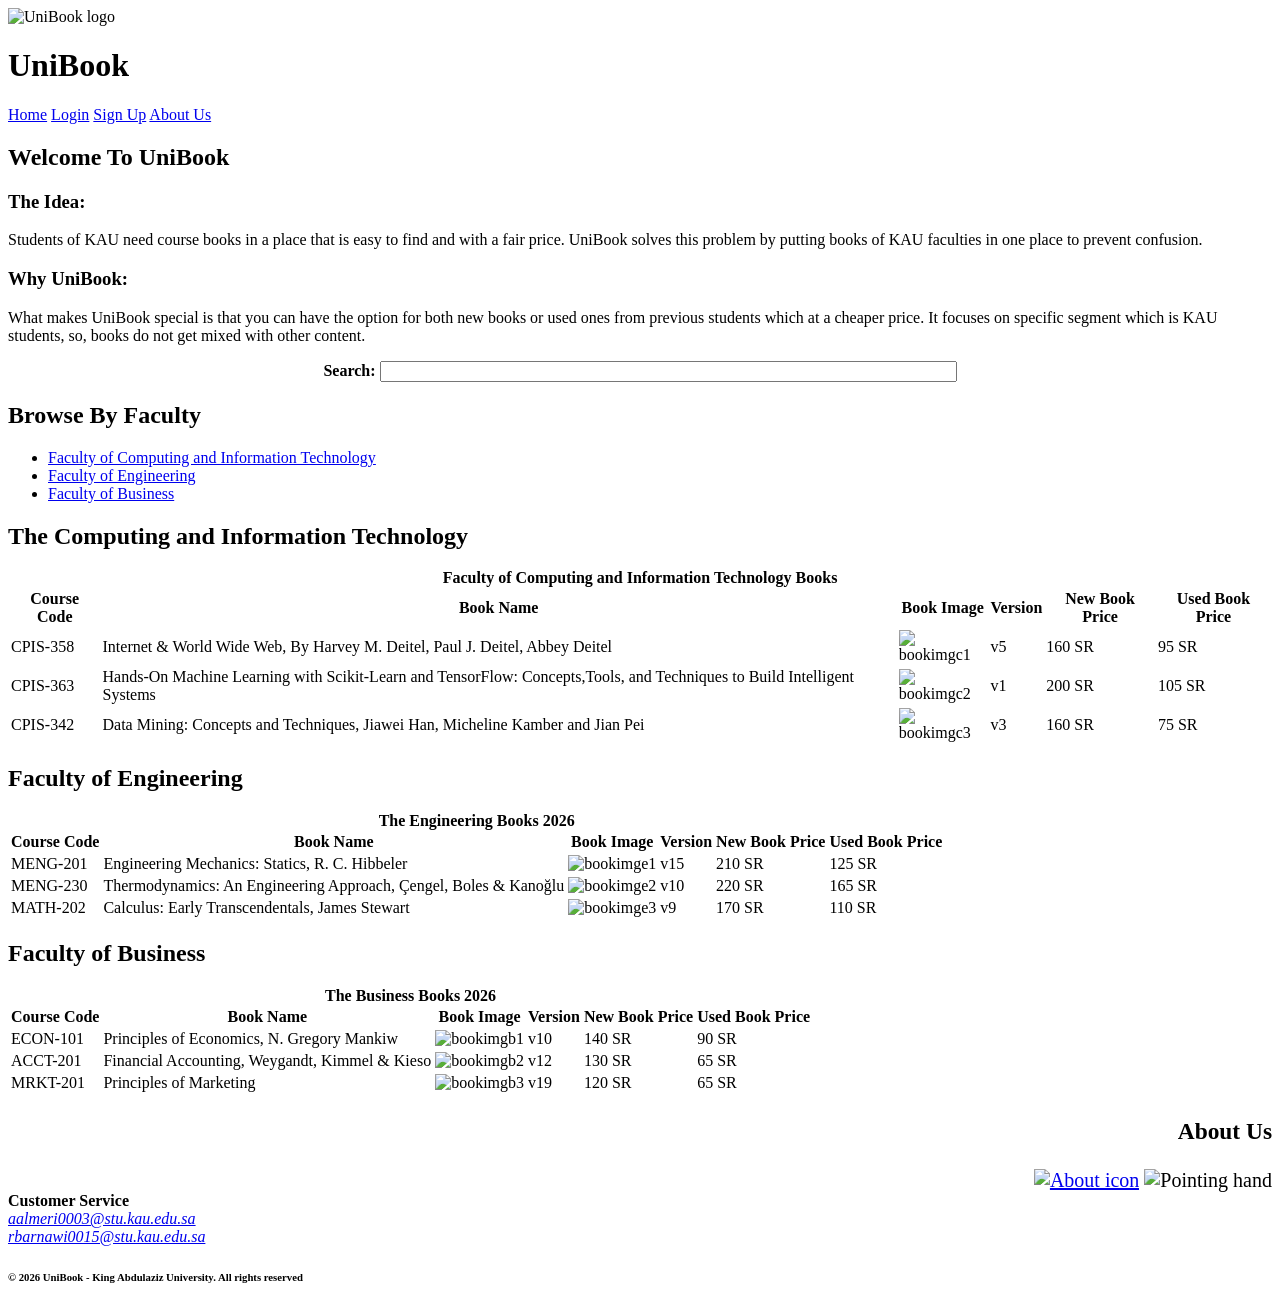
==== index.html @ d8ee411d "h" ====
<!DOCTYPE html>
<html>

<head>
    <meta charset="UTF-8" />
    <title>UniBook - Home</title>
    <link rel="stylesheet" type="text/css" href="style.css"/>
    
</head>

<body>
    <header>
    <img src="logo.jpg" alt="UniBook logo" width="120" height="120" usemap="#logo" />
        <map name="logo">
            <area shape="rect" coords="0,0,120,120" href="about.html" alt="Go to About Us" />
        </map>
        <h1>UniBook</h1>
    </header>
    <nav>
        <a href="index.html">Home</a>
        <a href="login.html">Login</a>
        <a href="signup.html">Sign Up</a>
        <a href="about.html">About Us</a>
    </nav>
    <main>
        <h2>Welcome To UniBook</h2>
        <article>
            
            <h3>The Idea:</h3>
            <p>
                
                <span class="general"> 
                    Students of KAU need course books in a place that is easy to find and with a fair price.
                    UniBook solves this problem by putting books of KAU faculties in one place to prevent confusion.
                </span>
               
            </p>
            <h3>Why UniBook:</h3>
            <p>
                <span class="general"> 
                    What makes UniBook special is that you can have the option for both new books or used ones from previous
                     students
                     which at a cheaper price. It focuses on specific segment which is KAU students, so, books do not get
                    mixed with other content.
                </span>
            </p>
            <p style="text-align: center;">
                <label>
                    <b>Search:</b>
                    <input type="text" name="Serbook" size="70" maxlength="100" />
                </label>
            </p>
        </article>
        <h2>Browse By Faculty</h2>
        <ul>
            <li><a href="#computing">Faculty of Computing and Information Technology</a></li>
            <li><a href="#engineering">Faculty of Engineering</a></li>
            <li><a href="#business">Faculty of Business</a></li>



        </ul>
        <section id="computing">
            <h2>The Computing and Information Technology</h2>
            <table>
                <caption><b>Faculty of Computing and Information Technology Books</b></caption>
                <thead>
                    <tr>
                        <th>Course Code</th>
                        <th>Book Name</th>
                        <th>Book Image</th>
                        <th>Version</th>
                        <th>New Book Price</th>
                        <th>Used Book Price</th>
                    </tr>
                </thead>
                <tbody>
                    <tr>
                        <td>CPIS-358</td>
                        <td>Internet &amp; World Wide Web, By Harvey M. Deitel, Paul J. Deitel, Abbey Deitel</td>
                        <td><img src="book1c.png" alt="bookimgc1" width="80" height="100"></td>
                        <td>v5</td>
                        <td>160 SR</td>
                        <td>95 SR</td>
                    </tr>
                    <tr>
                        <td>CPIS-363</td>
                        <td>Hands-On Machine Learning with Scikit-Learn and TensorFlow: Concepts,Tools, and Techniques
                            to Build Intelligent Systems</td>
                        <td><img src="book2c.png" alt="bookimgc2" width="80" height="100"></td>    
                        <td>v1</td>
                        <td>200 SR</td>
                        <td>105 SR</td>
                    </tr>
                    <tr>
                        <td>CPIS-342</td>
                        <td>Data Mining: Concepts and Techniques, Jiawei Han, Micheline Kamber and Jian Pei</td>
                        <td><img src="book3c.png" alt="bookimgc3" width="80" height="100"></td>
                        <td>v3</td>
                        <td>160 SR</td>
                        <td>75 SR</td>
                    </tr>
                </tbody>
            </table>

        </section>
        <section id="engineering">
            <h2>Faculty of Engineering</h2>
            <table>
                <caption><b>The Engineering Books 2026</b></caption>
                <thead>
                    <tr>
                        <th>Course Code</th>
                        <th>Book Name</th>
                        <th>Book Image</th>
                        <th>Version</th>
                        <th>New Book Price</th>
                        <th>Used Book Price</th>
                    </tr>
                </thead>
                <tbody>
                    <tr>
                        <td>MENG-201</td>
                        <td>Engineering Mechanics: Statics, R. C. Hibbeler</td>
                        <td><img src="book1e.png" alt="bookimge1" width="80" height="100"></td>
                        <td>v15</td>
                        <td>210 SR</td>
                        <td>125 SR</td>
                    </tr>
                    <tr>
                        <td>MENG-230</td>
                        <td>Thermodynamics: An Engineering Approach, Çengel, Boles &amp; Kanoğlu</td>
                        <td><img src="book2e.png" alt="bookimge2" width="80" height="100"></td>
                        <td>v10</td>
                        <td>220 SR</td>
                        <td>165 SR</td>
                    </tr>
                    <tr>
                        <td>MATH-202</td>
                        <td>Calculus: Early Transcendentals, James Stewart</td>
                        <td><img src="book3e.png" alt="bookimge3" width="80" height="100"></td>
                        <td>v9</td>
                        <td>170 SR</td>
                        <td>110 SR</td>
                    </tr>
                </tbody>
            </table>

        </section>
        <section id="business">
            <h2>Faculty of Business</h2>
            <table>
                <caption><b>The Business Books 2026</b></caption>
                <thead>
                    <tr>
                        <th>Course Code</th>
                        <th>Book Name</th>
                        <th>Book Image</th>
                        <th>Version</th>
                        <th>New Book Price</th>
                        <th>Used Book Price</th>
                    </tr>
                </thead>
                <tbody>
                    <tr>
                        <td>ECON-101</td>
                        <td>Principles of Economics, N. Gregory Mankiw</td>
                        <td><img src="book1b.png" alt="bookimgb1" width="80" height="100"></td>
                        <td>v10</td>
                        <td>140 SR</td>
                        <td>90 SR</td>
                    </tr>
                    <tr>
                        <td>ACCT-201</td>
                        <td>Financial Accounting, Weygandt, Kimmel &amp; Kieso</td>
                        <td><img src="book2b.png" alt="bookimgb2" width="80" height="100"></td>
                        <td>v12</td>
                        <td>130 SR</td>
                        <td>65 SR</td>
                    </tr>
                    <tr>
                        <td>MRKT-201</td>
                        <td>Principles of Marketing</td>
                        <td><img src="book3b.png" alt="bookimgb3" width="80" height="100"></td>
                        <td>v19</td>
                        <td>120 SR</td>
                        <td>65 SR</td>
                    </tr>
                </tbody>
            </table>

        </section>


    </main>
    <footer>

       <div style="font-size: 20px; text-align: right">
            
            <h3 class="title">About Us</h3>
            <a href="about.html"><img src="icoabo.png" alt="About icon" width="90" height="90" class="below"></a>
            <img src="handab.png" alt="Pointing hand" width="45" height="45" class="above">
            
            
        </div>
        <b class="z">Customer Service</b>
        <address>
            <a href="mailto:aalmeri0003@stu.kau.edu.sa">aalmeri0003@stu.kau.edu.sa</a><br />
            <a href="mailto:rbarnawi0015@stu.kau.edu.sa">rbarnawi0015@stu.kau.edu.sa</a>
        </address>
        <h6>&copy; 2026 UniBook - King Abdulaziz University. All rights reserved </h6>

    </footer>


</body>

</html>
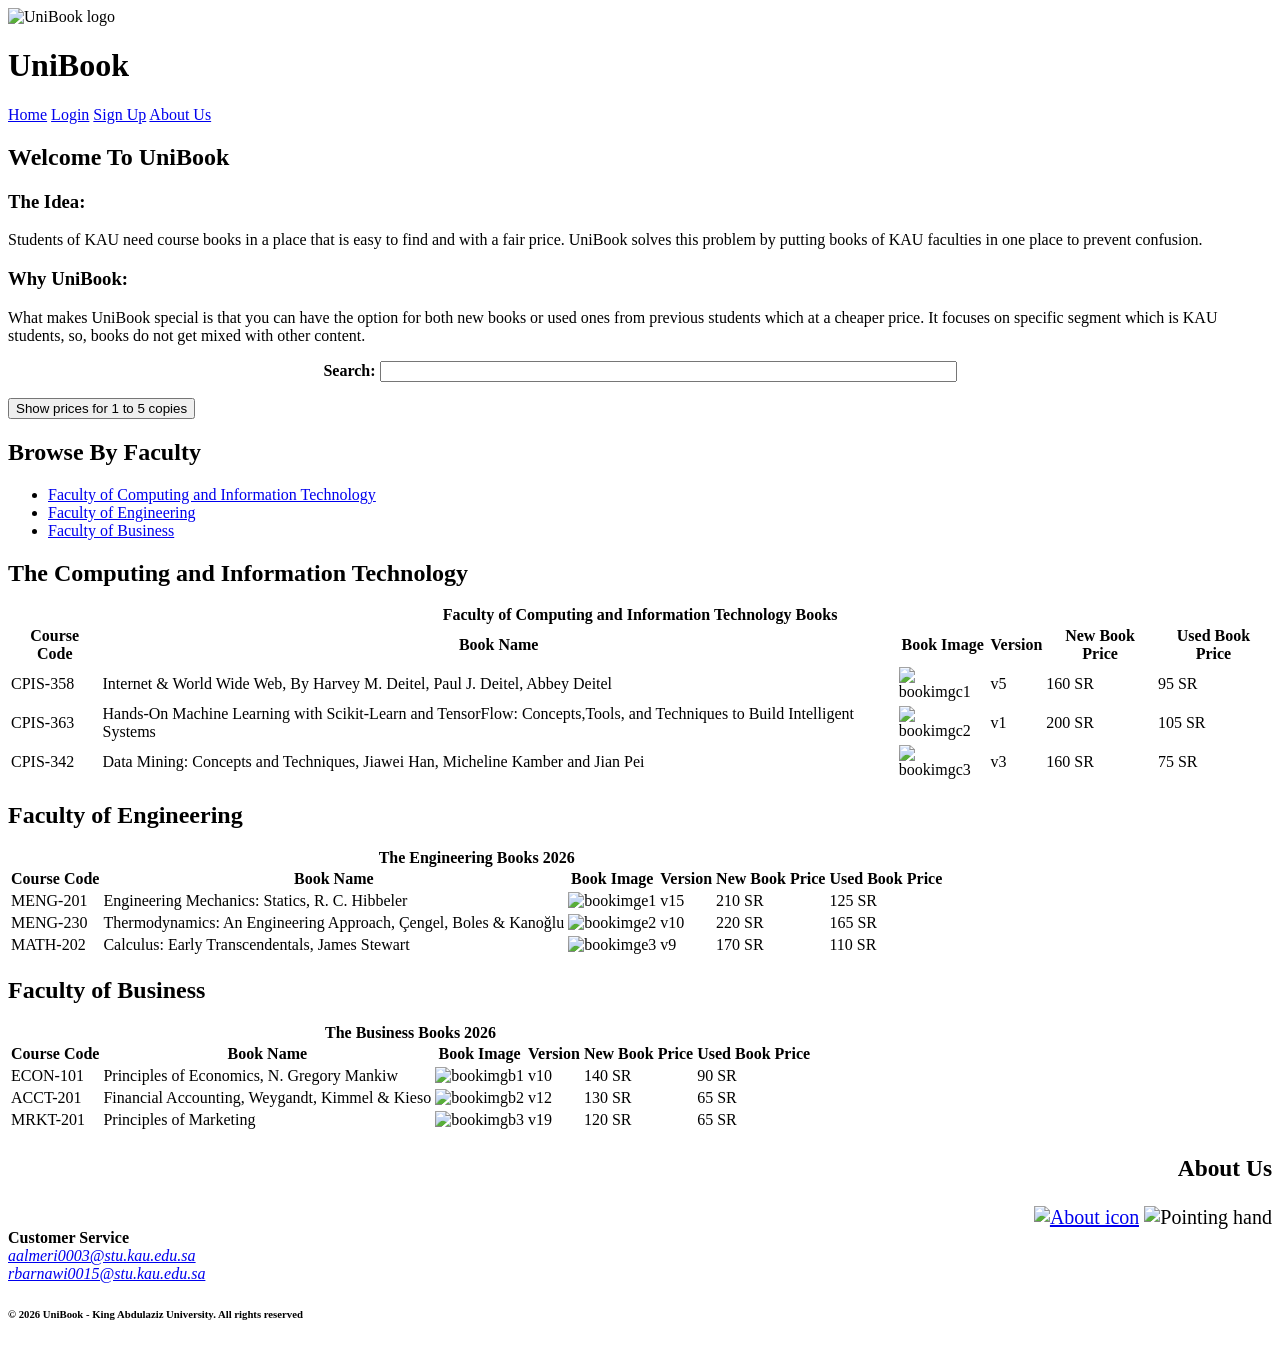
==== commit 0ef26409: "index loop" ====
--- a/index.html
+++ b/index.html
@@ -5,6 +5,7 @@
     <meta charset="UTF-8" />
     <title>UniBook - Home</title>
     <link rel="stylesheet" type="text/css" href="style.css"/>
+    <script src="script.js"></script>
     
 </head>
 
@@ -50,6 +51,8 @@
                     <input type="text" name="Serbook" size="70" maxlength="100" />
                 </label>
             </p>
+            <input type="button" value="Show prices for 1 to 5 copies" onclick="showPrices()">
+            <p id="priceList"></p>
         </article>
         <h2>Browse By Faculty</h2>
         <ul>
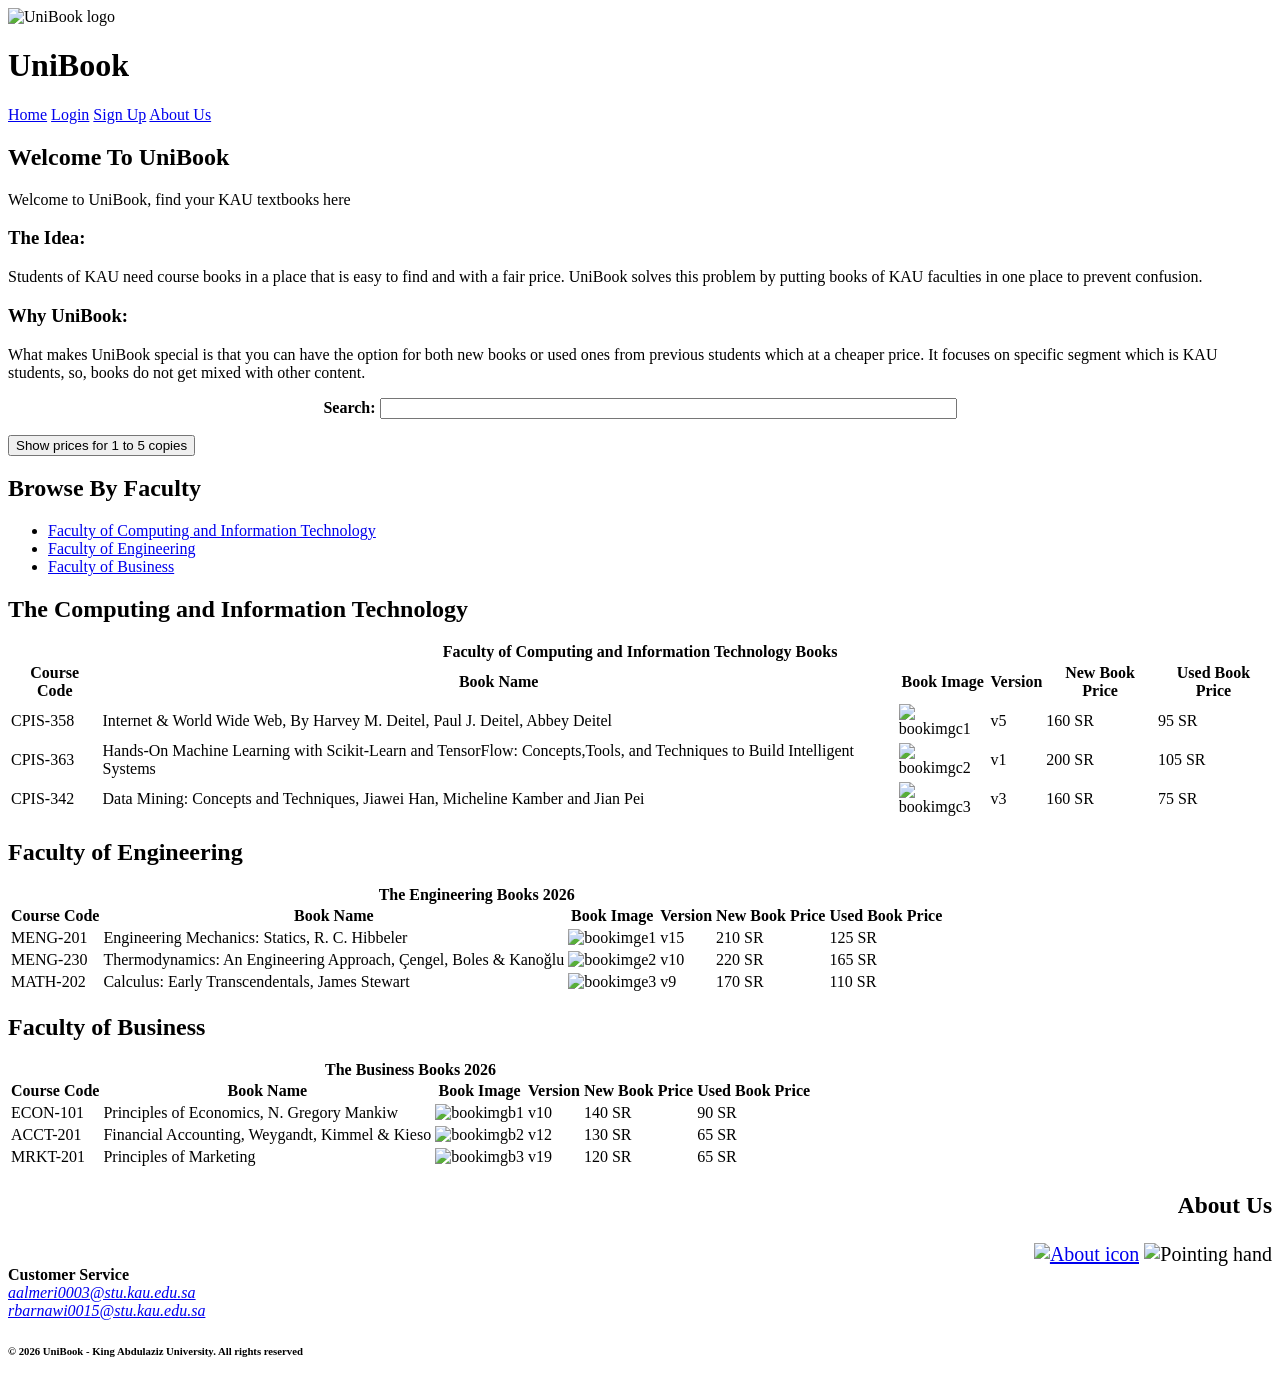
==== commit b148d584: "show and hide and starter" ====
--- a/index.html
+++ b/index.html
@@ -6,10 +6,14 @@
     <title>UniBook - Home</title>
     <link rel="stylesheet" type="text/css" href="style.css"/>
     <script src="script.js"></script>
-    
+    <script>
+        function start() {
+        document.getElementById("welcome").innerHTML = "Welcome to UniBook, find your KAU textbooks here";
+        }
+</script>
 </head>
 
-<body>
+<body onload="start()">
     <header>
     <img src="logo.jpg" alt="UniBook logo" width="120" height="120" usemap="#logo" />
         <map name="logo">
@@ -25,6 +29,8 @@
     </nav>
     <main>
         <h2>Welcome To UniBook</h2>
+        <p id="welcome"></p>
+        <p id="bookCaption"></p>
         <article>
             
             <h3>The Idea:</h3>
@@ -48,8 +54,9 @@
             <p style="text-align: center;">
                 <label>
                     <b>Search:</b>
-                    <input type="text" name="Serbook" size="70" maxlength="100" />
+                    <input type="text" id="searchBox" name="Serbook" size="70" maxlength="100" onblur="showSearch()" />
                 </label>
+                <p id="searchMsg"></p>
             </p>
             <input type="button" value="Show prices for 1 to 5 copies" onclick="showPrices()">
             <p id="priceList"></p>
@@ -81,7 +88,7 @@
                     <tr>
                         <td>CPIS-358</td>
                         <td>Internet &amp; World Wide Web, By Harvey M. Deitel, Paul J. Deitel, Abbey Deitel</td>
-                        <td><img src="book1c.png" alt="bookimgc1" width="80" height="100"></td>
+                        <td><img id="book1c" src="book1c.png" alt="bookimgc1" width="80" height="100" onmouseover="bookOver()" onmouseout="bookOut()"></td>
                         <td>v5</td>
                         <td>160 SR</td>
                         <td>95 SR</td>
